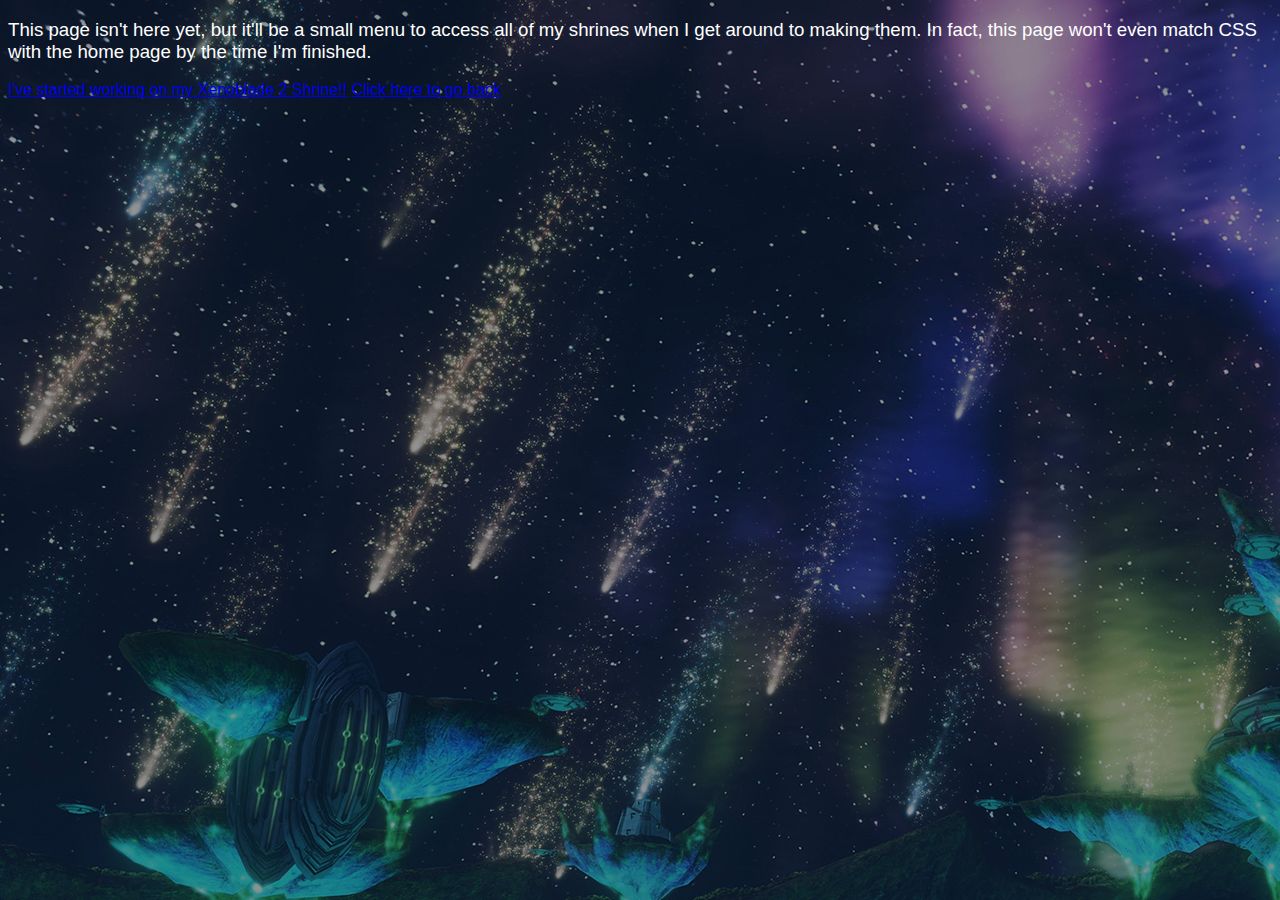
==== HTML/Shrines/index.html @ 142948f5 "initial commit" ====
<!DOCTYPE html>

<html>
    <head>
        <meta charset="utf-8">
        <meta name="viewport" content="width=device-width, initial-scale=1">
        <title>Ringori - Shrines</title>

        <link rel="stylesheet" type="text/css" href="../../CSS/home.css">
        <link rel="icon" type="image/x-icon" href="https://cdn.discordapp.com/emojis/1035291074870132746.webp?size=96&quality=lossless">
        
        <meta property="og:title" content:"Ringori - Shrines"/>
        <meta property="og:description" content="Ringo's collection of shrines"/>
        <meta property="og:url" content="https://ringori.neocities.org/HTML/shrines.html"/>
        <meta property="og:image" content="https://ringori.neocities.org/IMG/ringori-banner-cropped.png"/>
        <meta content="#27376a" data-react-helmet="true" name="theme-color" />
    </head>
    <body>
        <p>This page isn't here yet, but it'll be a small menu to access all of my shrines when I get around to making them. In fact, this
            page won't even match CSS with the home page by the time I'm finished.
        </p>
        <a href="../Shrines/Xenoblade/">I've started working on my Xenoblade 2 Shrine!!</a>
        <a href="../../index.html">Click here to go back</a>
    </body>
</html>
---- CSS/home.css ----
:root {
	--transparentOverlay: rgba(0, 0, 0, 0.420);
	--transparent: rgba(0, 0, 0, 0);
    --backgroundImage: url(../IMG/test2.jpg);
    --backgroundOverlay: rgba(0, 0, 0, 0.422);

    --headerColor: #FFF;
    --linkColor: #d4fffe;
    --linkGlow: #00c0bd;

    --postBackground: hsla(0, 0%, 0%, 0.500);
}

@font-face {
    font-family: "Helvetica";
    src: url(../FONTS/HelveticaNeue-Medium.otf) format(onetype);
    font-style: normal;
}

#container {
    /* Set data for centering on the screen */
    margin-left: auto;
    margin-right: auto;
    width: 60%;
}

#header {
    /* Settings to make the text look nice */
    text-align: center;
    color: var(--headerColor);
    font-style: italic;
    font-size: 24px;
}

#header img {
    max-width: 100%;
    
    /* Make the image's borders fade into the background */
    padding: 2px;
    border-radius: 32px 32px 0px 0px;
    mask-image: linear-gradient(to bottom, rgb(0, 0, 0) 45%, transparent 100%);
}

#content {
    /* Simple padding definition to allow for spacing between divs */
    /* I've found that doing everything in multiples of four looks best. */
    padding: 8px;
    display: flex;

    /* Now set the rest to make it look decent */
    background: var(--transparentOverlay);
    border-style: solid;
    border-radius: 8px;
    border-color: var(--transparentOverlay);
    border-width: 6px;
}

#sidebar {
    /* Define settings for the left sidebar. Basically just make sure it goes downward. */
    display: flex;
    flex-direction: column;

    /* Settings for layout placement, trying to make it look decent */
    width: 20%;
    height: fit-content;
    padding-right: 8px;
    overflow-wrap: break-word;
}

#navigation h2 {
    /* Make all headers glow */
    text-align: center;
    text-shadow: 0 0 10px var(--linkGlow), 0 0 20px var(--linkGlow);
}

#navigation a {
    /* Set the colour of each link in the list and remove the underline */
    color: var(--linkColor);
    text-decoration: none;
}

#navigation a:hover {
    /* Change the text to white when hovered, and enable a glow */
    color: white;
    text-shadow: 0 0 10px var(--linkGlow), 0 0 20px var(--linkGlow);
    transition: 0.3s;
    cursor: pointer;
}

#navigation ul {
    /* Remove the list indentation and the bullet before each item */
    list-style-type: none;
    padding: 0;
    text-align: center;

    /* Prevent highlighting the text */
    -webkit-user-select: none; /* Safari */
    -moz-user-select: none; /* Firefox */
    -ms-user-select: none; /* IE 10+ */
    user-select: none;
}

#navigation ul li {
    /* Make each link look a bit nicer with proper spacing and larger font. */
    padding-bottom: 8px;
    font-size: 14pt;
    width: 100%;
}

#main {
    display: flex;
    flex-grow: 1;
    flex-direction: column;
    padding-left: 8px;
    margin-left: 8px;
    overflow-wrap: break-word;
}

#main h1 {
    /* Make all headers glow */
    text-shadow: 0 0 10px var(--linkGlow), 0 0 20px var(--linkGlow);
}

#main a{
    text-decoration: none;
    font-style: italic;
    font-size: 10pt;
    color: white;
}

#main ul {
    list-style-type: none;
    padding-left: 16px;
    font-size: 14pt;
}

#main ul li {
    padding-left: 16px;
}

/* Custom list icon before each entry */
#main ul li::before {
    content: "𖦹 ";
}

#main ul li em {
    font-style: normal;
    font-size: 11px;
}

#main div {
    border-bottom: 2px solid rgba(255, 255, 255, 0.18);
}

#main a:hover {
    /* Change the text to white when hovered, and enable a glow */
    color: white;
    text-shadow: 0 0 10px var(--linkGlow), 0 0 20px var(--linkGlow);
    transition: 0.3s;
}

#footer p{
    text-align: center;
    font-size: 10pt;
    overflow-wrap: break-word;
}

#paragraphText {
    text-indent: 5%;
    line-height: 1.5;
}

#blogContainer {
    flex-grow: 1;
    max-width: 50%;
}

#blogContainer h1 {
    margin-bottom: 8px;
    text-align: center;
}

#postContainer {
    height: 350px;
    overflow-y: scroll;
    padding: 20px 20px 0px 20px;
}

#postContainer p {
    /* First define the background for each post. */
    border-style: solid;
    border-color: var(--backgroundOverlay);
    border-radius: 4px;
    padding: 4px 8px 4px 8px;
    background-color: var(--postBackground);
        
    /* General text preference definitions */
    text-align: center;
    font-size: 16px;

    /* Define margins to make each post flow with each other post a bit better */
    margin-bottom: 8px;
    margin-top: 0px;
}

#postContainer h3 {
    /* Set spacing to make it flow a bit nicer with the containers */
    margin-top: 8px;
    margin-bottom: 4px;

    /* Make the text glow <3 */
    text-shadow: 0 0 10px var(--linkGlow), 0 0 20px var(--linkGlow);
}

#postContainer p:hover {
    /* Make the post's bubble glow when hovered */
    box-shadow: 0 0 10px var(--linkGlow), 0 0 20px var(--linkGlow);
    transition: 0.3s;
}

/* Make the chattable chatbox look a bit nicer */
#chattable {
    width: 100%;
    height: 350px;
    border: none;
}

#chatbox {
    text-align: center;
}

html {
    /* Set the background universally, making sure to take up the entire height to prevent gross repetition */
    background-image: var(--backgroundImage);
    background-color: var(--backgroundOverlay);
    background-blend-mode: multiply;
    background-attachment: fixed;
    height: 100%;

    /* Universally make the text look nice. This works as a base and will most likely be overwritten on a need-to basis */
    font-family: "Helvetica";
    color: white;
}

p {
    font-size: 14pt;
}

@media(orientation:portrait) {
    #container {
        width: 100%;
    }
}
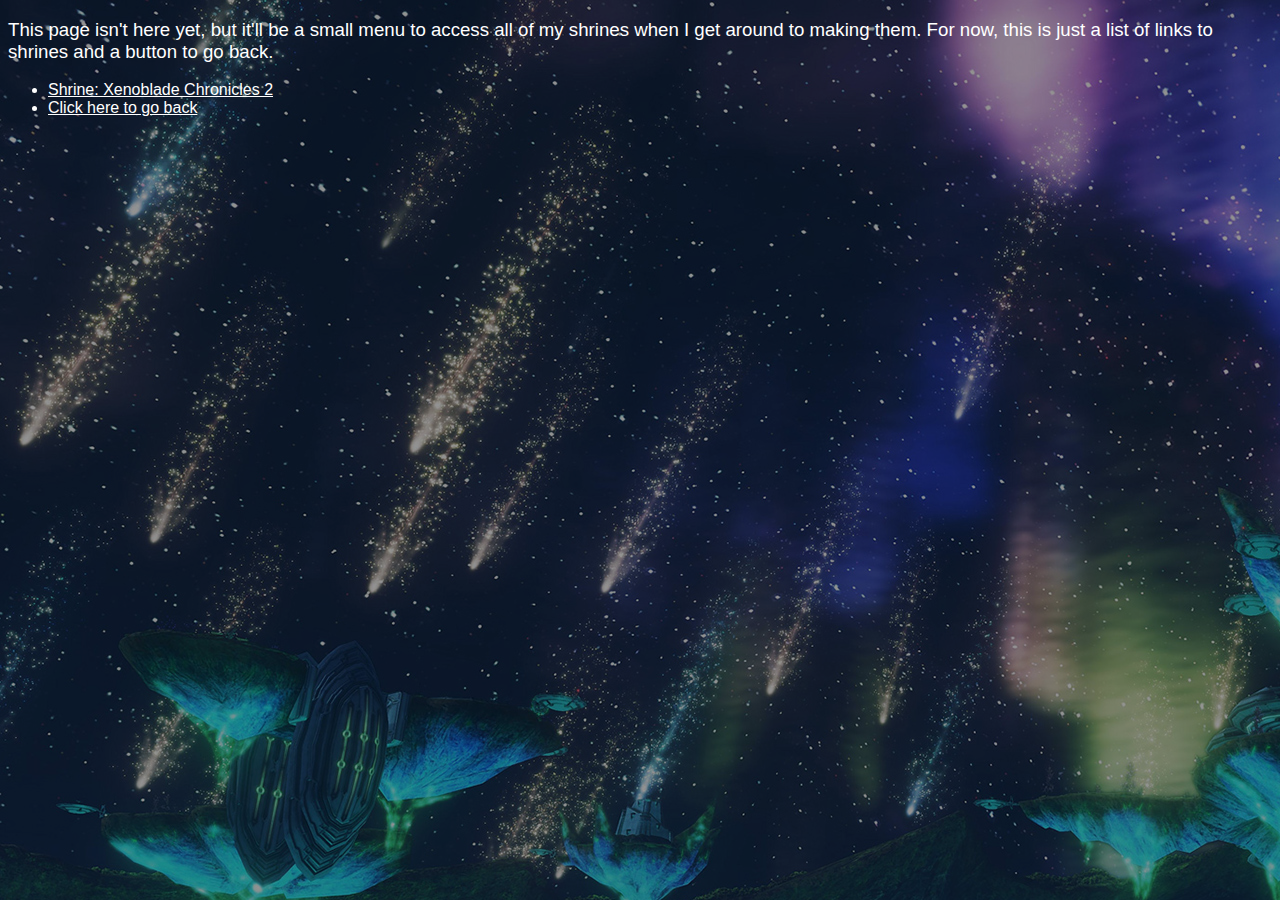
==== commit 3b6adab3: "I accidentally updated the wrong files.." ====
--- a/HTML/Shrines/index.html
+++ b/HTML/Shrines/index.html
@@ -16,10 +16,12 @@
         <meta content="#27376a" data-react-helmet="true" name="theme-color" />
     </head>
     <body>
-        <p>This page isn't here yet, but it'll be a small menu to access all of my shrines when I get around to making them. In fact, this
-            page won't even match CSS with the home page by the time I'm finished.
+        <p>This page isn't here yet, but it'll be a small menu to access all of my shrines when I get around to making them.
+            For now, this is just a list of links to shrines and a button to go back.
         </p>
-        <a href="../Shrines/Xenoblade/">I've started working on my Xenoblade 2 Shrine!!</a>
-        <a href="../../index.html">Click here to go back</a>
+        <ul>
+            <li><a href="../Shrines/Xenoblade/" style="color:white;">Shrine: Xenoblade Chronicles 2</a></li>
+            <li><a href="../../index.html" style="color:white;">Click here to go back</a></li>
+        </ul>
     </body>
 </html>